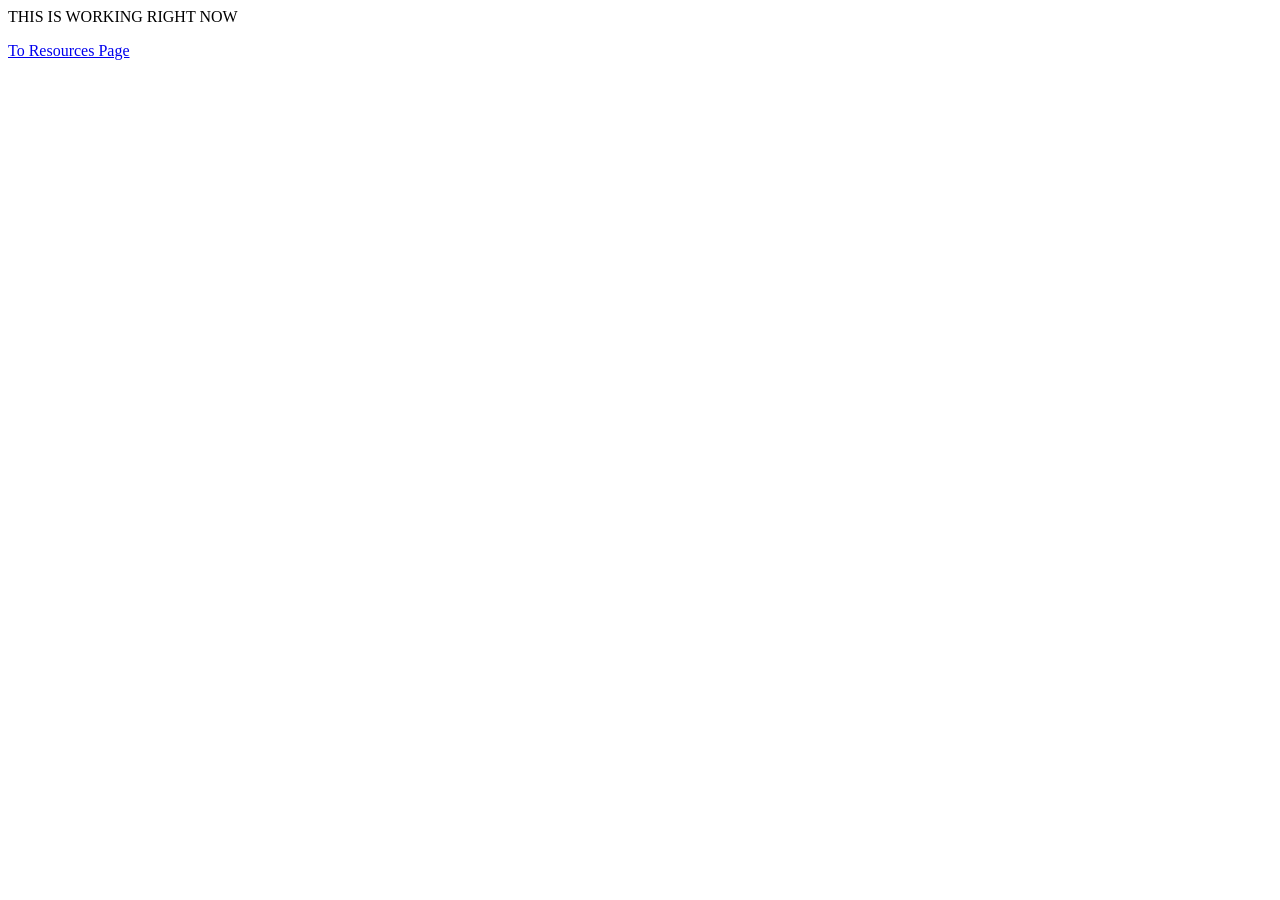
==== pages/index.html @ 05aee1e1 "Add login page and connect to server" ====
<!DOCTYPE>
<html>
<head>
    <meta charset="UTF-8">
    <title>Home</title>
    <link rel="stylesheet" href="../styles/loginStyle.css">
</head>
<body>
    <p>THIS IS WORKING RIGHT NOW</p>
    <a href = "/resources" target = _self>To Resources Page</a>
</body>
</html>
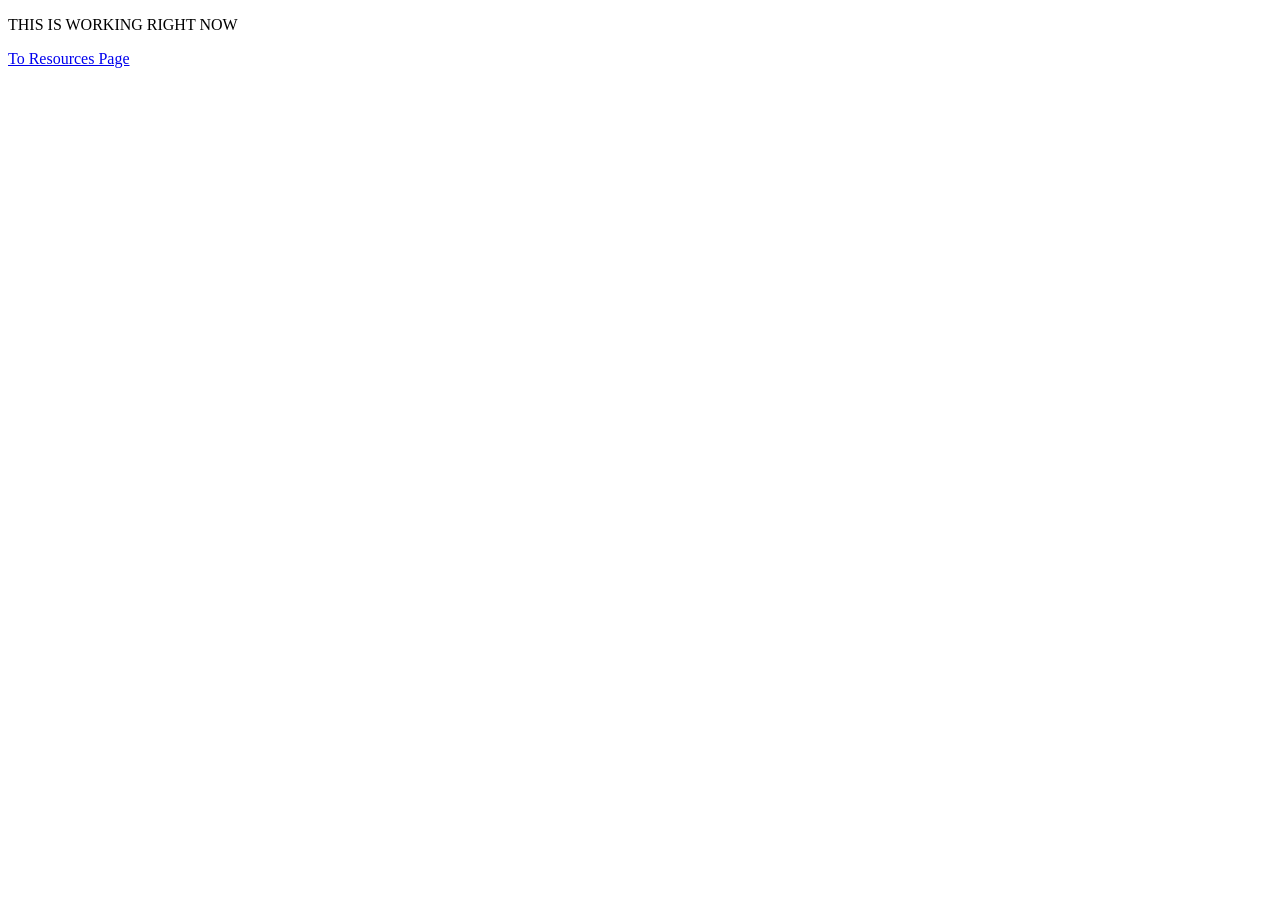
==== commit 003cd97e: "Add basic login logic" ====
--- a/pages/index.html
+++ b/pages/index.html
@@ -1,4 +1,4 @@
-<!DOCTYPE>
+<!DOCTYPE html>
 <html>
 <head>
     <meta charset="UTF-8">
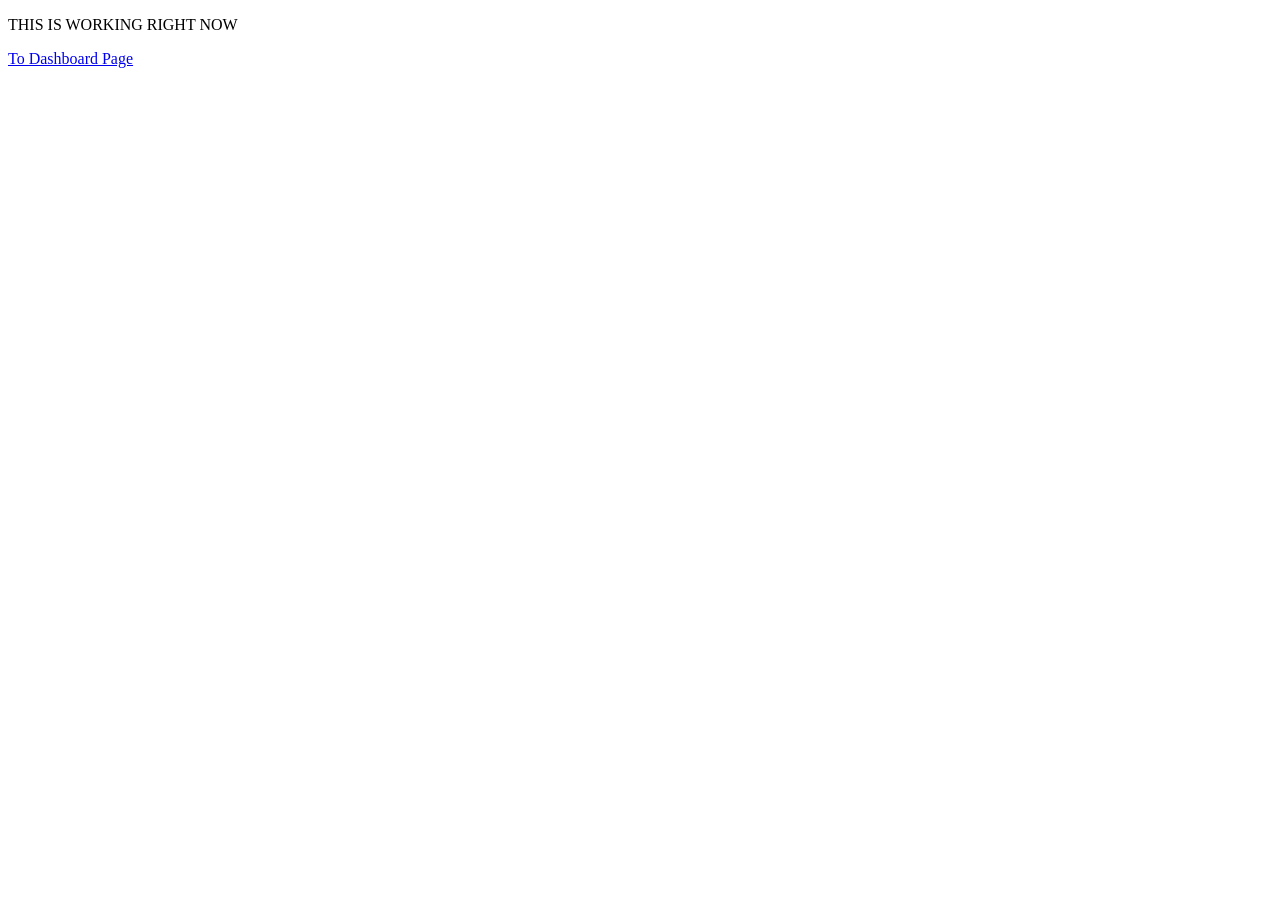
==== commit 1d651e68: "Added dashboard and schedule pages, script for button, and more styles." ====
--- a/pages/index.html
+++ b/pages/index.html
@@ -7,6 +7,6 @@
 </head>
 <body>
     <p>THIS IS WORKING RIGHT NOW</p>
-    <a href = "/resources" target = _self>To Resources Page</a>
+    <a href = "/dashboard" target = _self>To Dashboard Page</a>
 </body>
 </html>
--- a/styles/loginStyle.css
+++ b/styles/loginStyle.css
@@ -0,0 +1,2 @@
+@import "tailwindcss";
+@source "../pages/login.html";
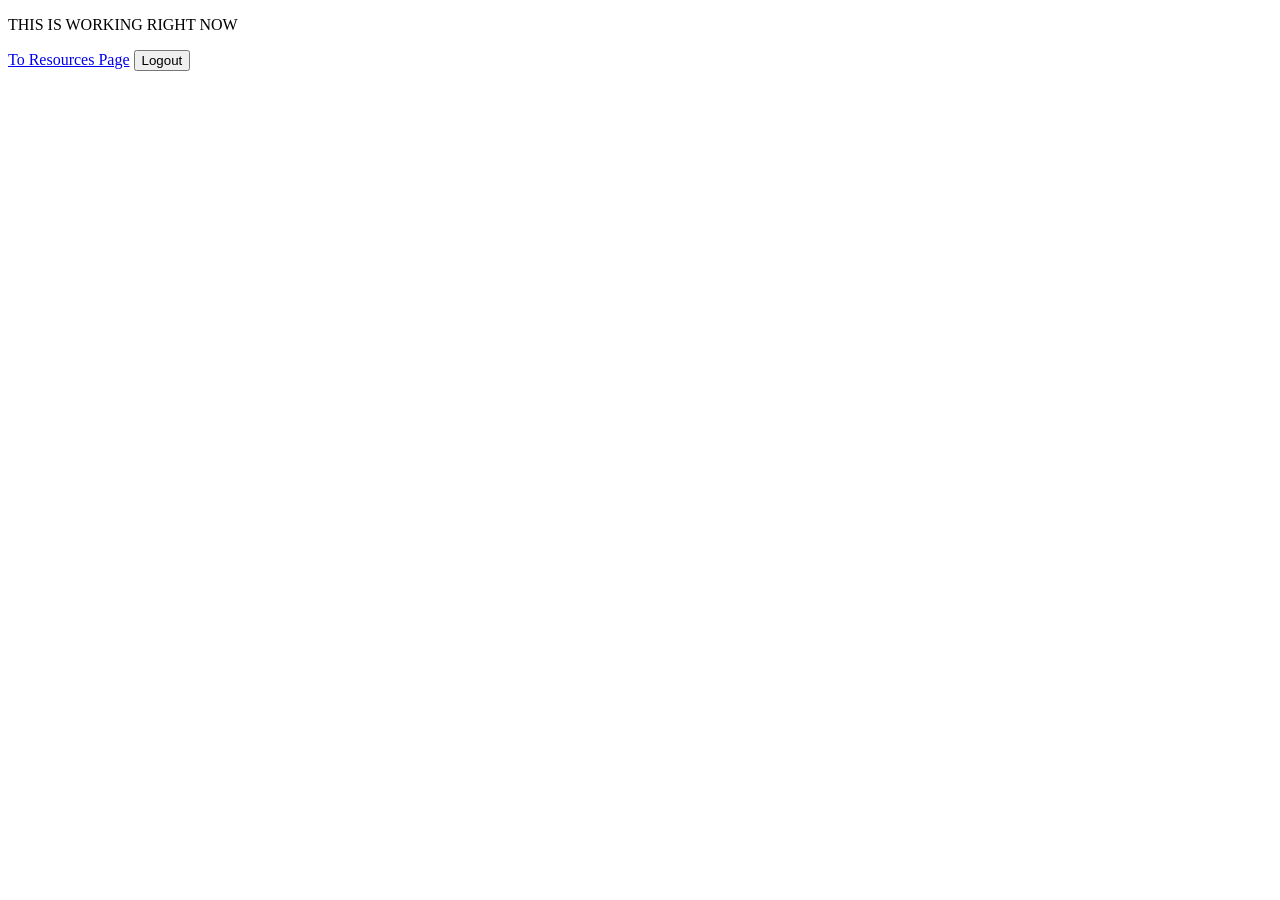
==== commit 801517ca: "Implement authentication and logout functionality with JWT" ====
--- a/pages/index.html
+++ b/pages/index.html
@@ -7,6 +7,8 @@
 </head>
 <body>
     <p>THIS IS WORKING RIGHT NOW</p>
-    <a href = "/dashboard" target = _self>To Dashboard Page</a>
+    <a href = "/resources" target = _self>To Resources Page</a>
+    <button id="logout-button" class="border-2 border-black px-4 wx-8 text-white text-xl">Logout</button>
+    <script src="/server/auth/logoutAPI.js" defer></script>
 </body>
 </html>
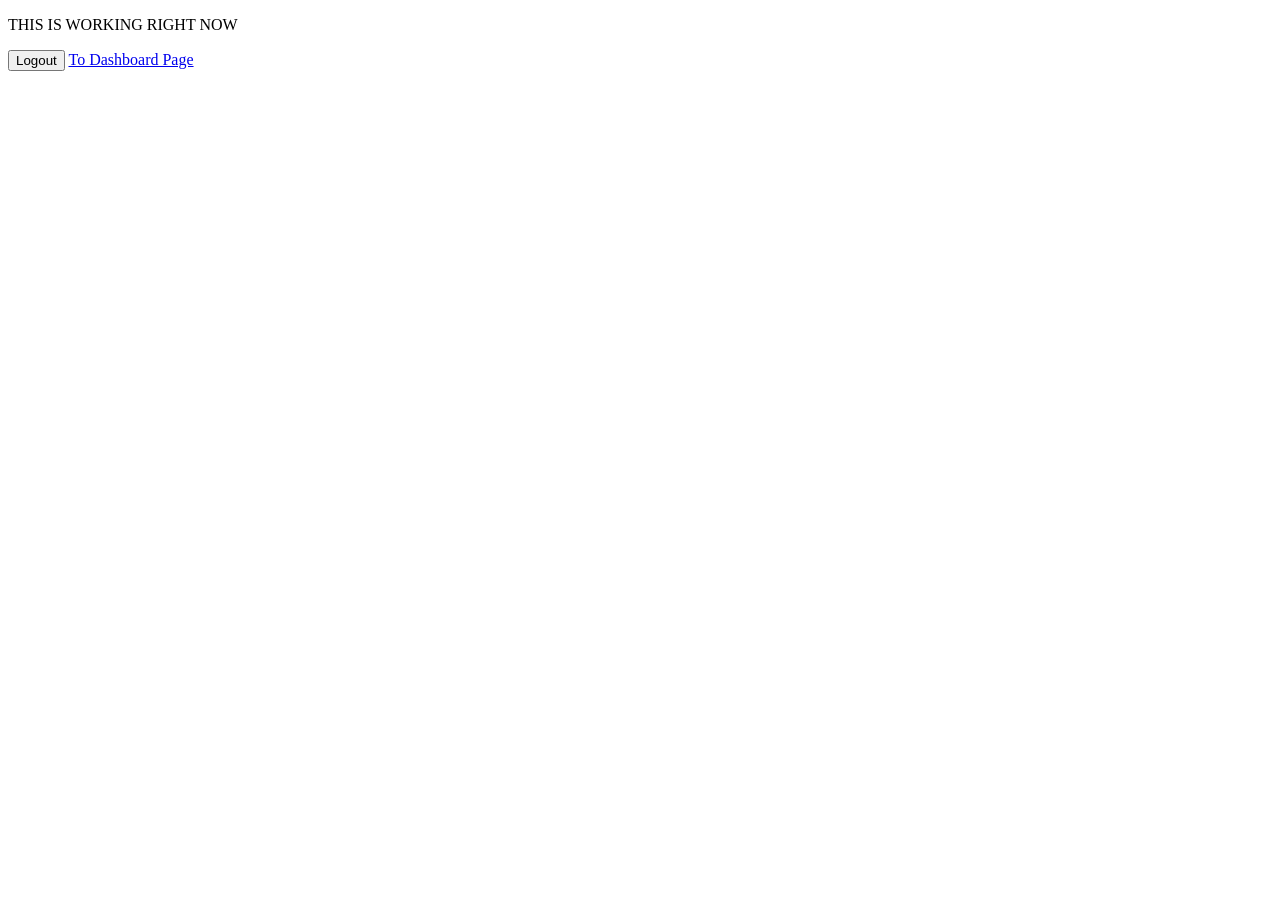
==== commit ed7272fa: "Merge branch 'main' of https://github.com/ER-Walker/DynamiteScheduling" ====
--- a/pages/index.html
+++ b/pages/index.html
@@ -7,8 +7,8 @@
 </head>
 <body>
     <p>THIS IS WORKING RIGHT NOW</p>
-    <a href = "/resources" target = _self>To Resources Page</a>
     <button id="logout-button" class="border-2 border-black px-4 wx-8 text-white text-xl">Logout</button>
     <script src="/server/auth/logoutAPI.js" defer></script>
+    <a href = "/dashboard" target = _self>To Dashboard Page</a>
 </body>
 </html>
